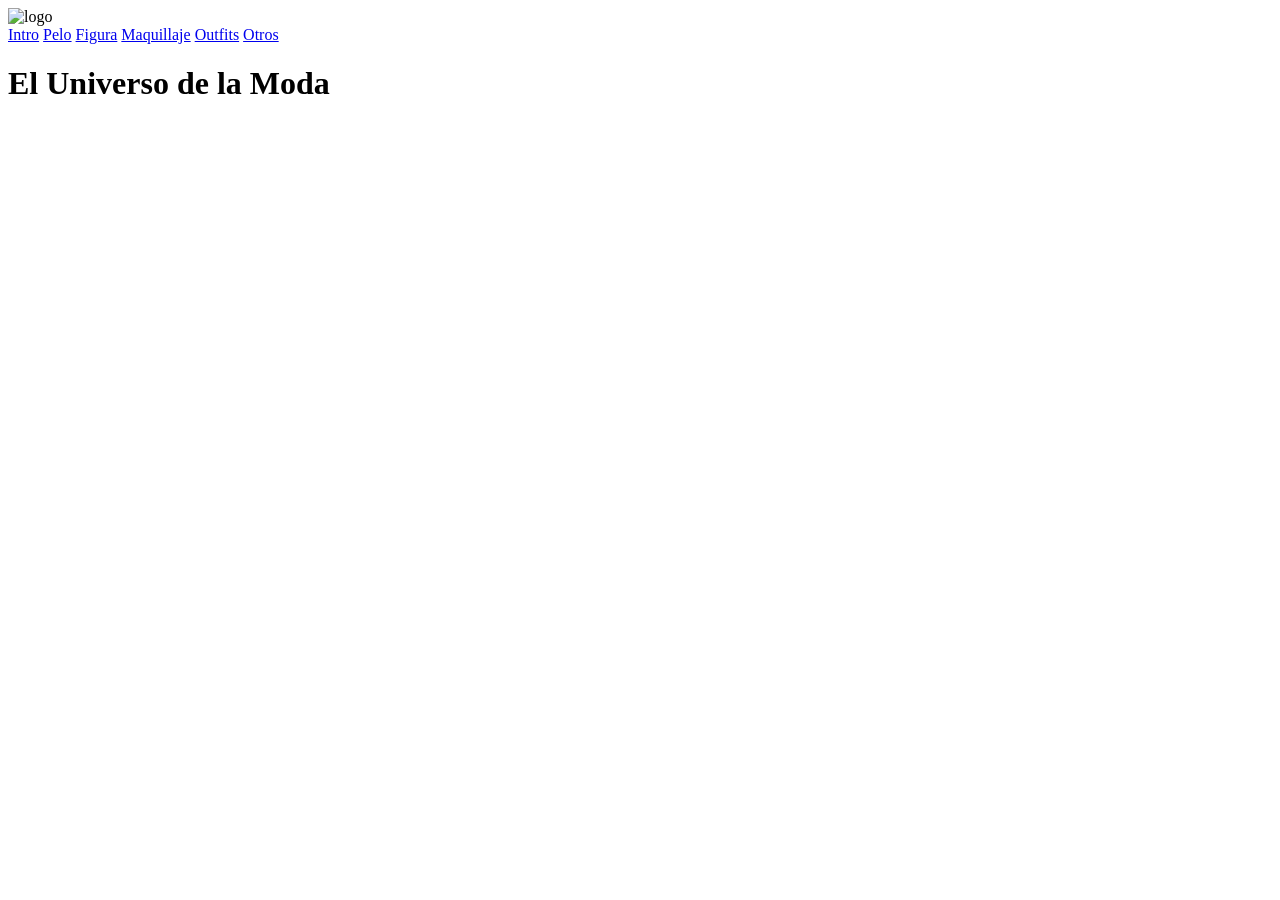
==== index.html @ 5a5b6935 "404" ====
<!DOCTYPE html>
<html lang="en">
  <head>
    <title>El Universo de la Moda</title>
    <meta charset="UTF-8" />
    <meta name="viewport" content="width=device-width" />
    <!--
      Need a visual blank slate?
      Remove all code in `styles.css`!
    -->
    <link rel="stylesheet" href="css/styles.css" />
    <script type="module" src="script.js"></script>
  </head>
  <body>
    <header>
      <div id="logo">
       <img src="https://p16-faceuimg-sign-sg.ibyteimg.com/tos-alisg-i-37870e-sg/ooBmEQ6m7DybO8AuAzFhBtqACBegYCLjISfsPE.jpeg~tplv-qf95cgtps6-preview.webp?lk3s=a2a83e6a&x-expires=1819307372&x-signature=FyCr%2BBFAl1yRTc%2FDdLYAjFlwOXg%3D" alt="logo"> 
      </div>
     </div>

      </header>   
    <nav>
      <a href="./index.html" class="activo">Intro</a>
      <a href="./pelo.html">Pelo</a>
      <a href="./figura.html">Figura</a>
      <a href="./maquillaje.html">Maquillaje</a>
      <a href="./outfits.html">Outfits</a>
      <a href="./otros.html">Otros</a>
    </nav>
    
    <main>
      <h1>El Universo de la Moda</h1>
    </main>
  </body>
</html>
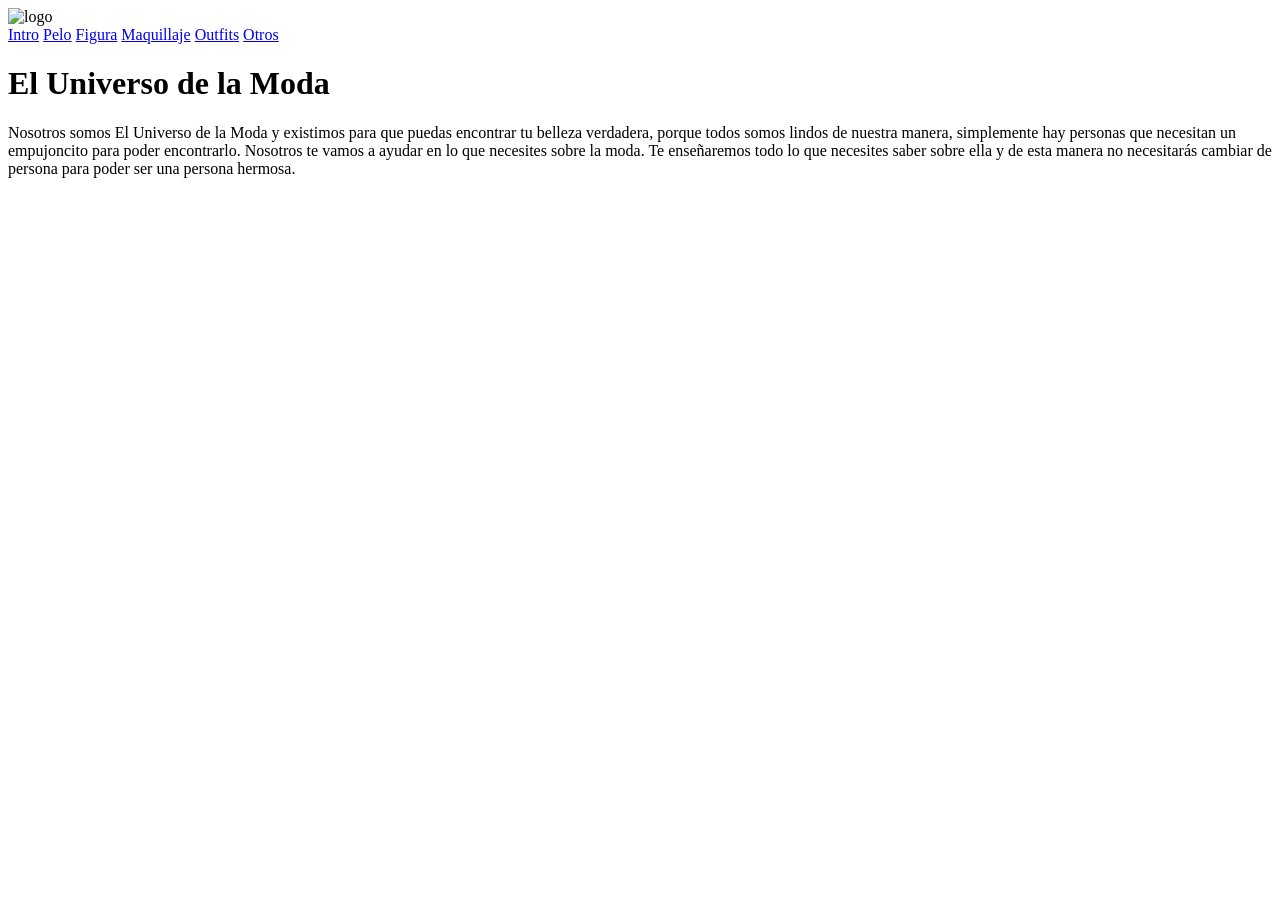
==== commit 409d5950: "23" ====
--- a/index.html
+++ b/index.html
@@ -30,6 +30,12 @@
     
     <main>
       <h1>El Universo de la Moda</h1>
+      <p>Nosotros somos El Universo de la Moda y existimos para que puedas encontrar tu belleza verdadera,
+         porque todos somos lindos de nuestra manera, simplemente hay personas que necesitan un 
+         empujoncito para poder encontrarlo. Nosotros te vamos a ayudar en lo que necesites sobre la moda.
+         Te enseñaremos todo lo que necesites saber sobre ella y de esta manera no necesitarás cambiar de 
+         persona para poder ser una persona hermosa.
+      </p>
     </main>
   </body>
 </html>
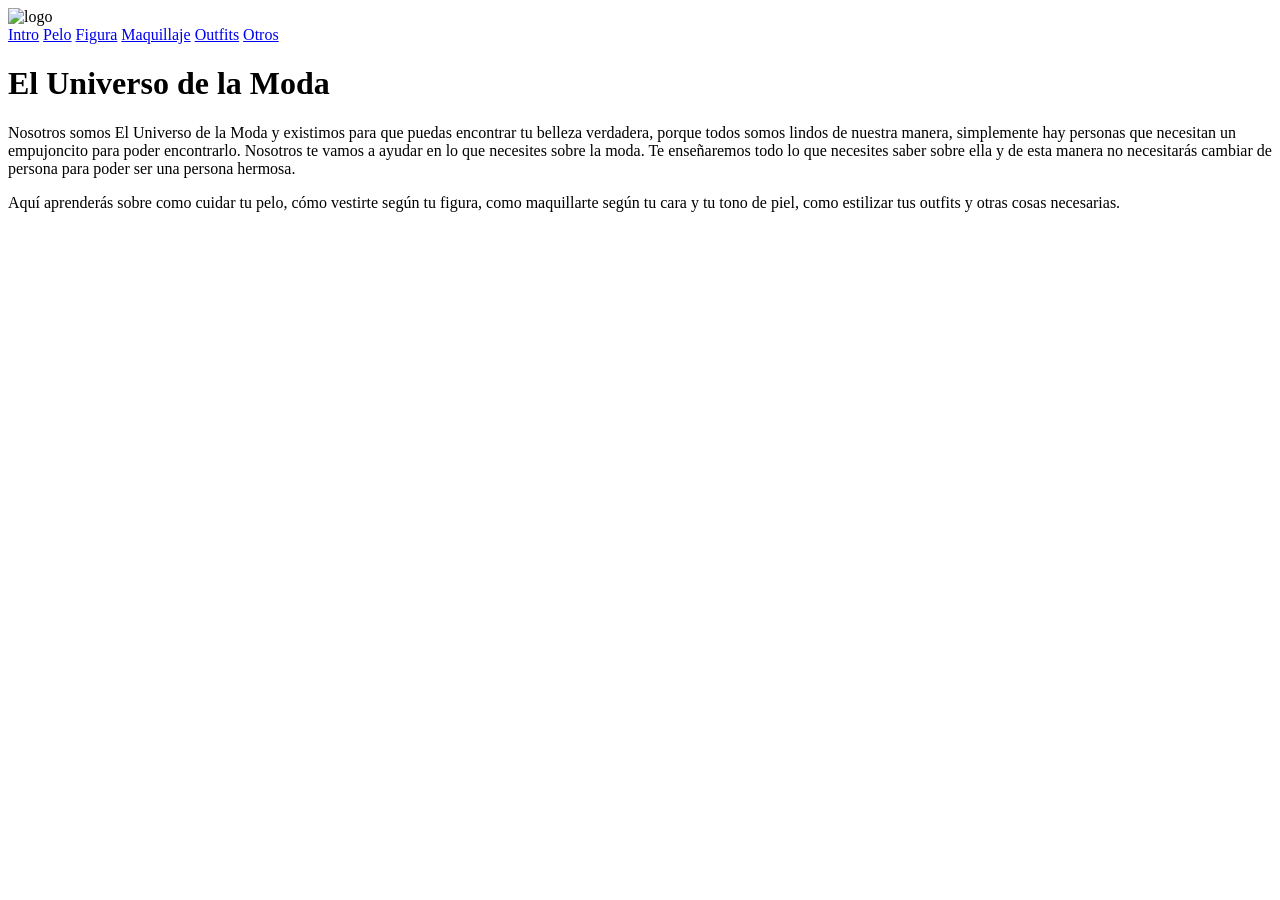
==== commit 47e13945: "26" ====
--- a/index.html
+++ b/index.html
@@ -30,12 +30,23 @@
     
     <main>
       <h1>El Universo de la Moda</h1>
+
+      <section id="index">
+      <div id="elle magazine"></div>
+      <div id="vouge magazine"></div>
+      <div id="ELLE magazine"></div>
+      <div id="VOUGE magazine"></div>
+      </section>
+
       <p>Nosotros somos El Universo de la Moda y existimos para que puedas encontrar tu belleza verdadera,
          porque todos somos lindos de nuestra manera, simplemente hay personas que necesitan un 
          empujoncito para poder encontrarlo. Nosotros te vamos a ayudar en lo que necesites sobre la moda.
          Te enseñaremos todo lo que necesites saber sobre ella y de esta manera no necesitarás cambiar de 
          persona para poder ser una persona hermosa.
       </p>
+      <p>Aquí aprenderás sobre como cuidar tu pelo, cómo vestirte según tu figura, como maquillarte según 
+        tu cara y tu tono de piel, como estilizar tus outfits y otras cosas necesarias.
+      </p>
     </main>
   </body>
 </html>
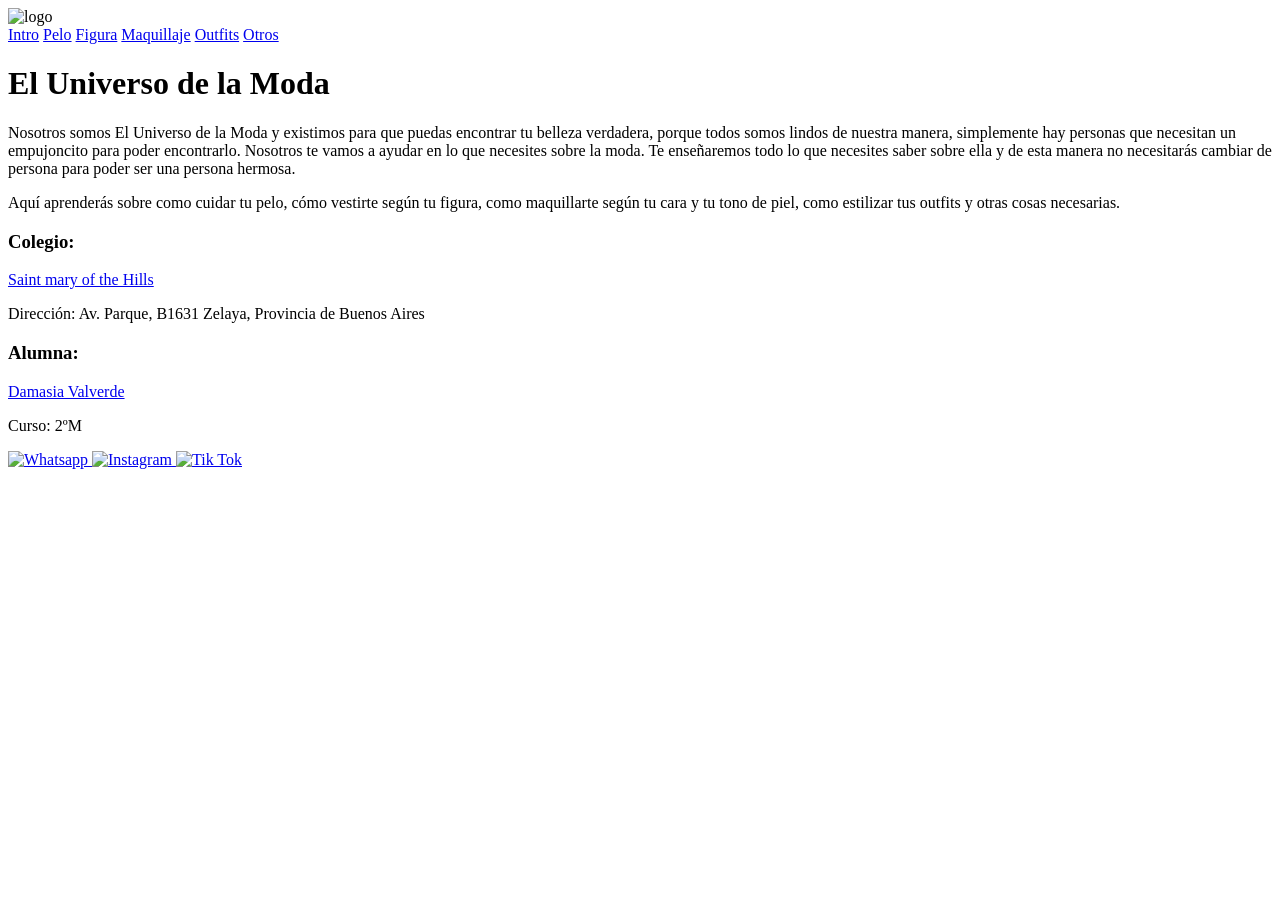
==== commit f845e459: "28" ====
--- a/index.html
+++ b/index.html
@@ -29,15 +29,14 @@
     </nav>
     
     <main>
+      <section id="index">
+        <div id="elle magazine"></div>
+        <div id="vouge magazine"></div>
+        <div id="ELLE magazine"></div>
+        <div id="VOUGE magazine"></div>
+        </section>
+  
       <h1>El Universo de la Moda</h1>
-
-      <section id="index">
-      <div id="elle magazine"></div>
-      <div id="vouge magazine"></div>
-      <div id="ELLE magazine"></div>
-      <div id="VOUGE magazine"></div>
-      </section>
-
       <p>Nosotros somos El Universo de la Moda y existimos para que puedas encontrar tu belleza verdadera,
          porque todos somos lindos de nuestra manera, simplemente hay personas que necesitan un 
          empujoncito para poder encontrarlo. Nosotros te vamos a ayudar en lo que necesites sobre la moda.
@@ -48,5 +47,29 @@
         tu cara y tu tono de piel, como estilizar tus outfits y otras cosas necesarias.
       </p>
     </main>
+    <footer>
+      <div id="colegio">
+      <h3> Colegio:</h3>
+      <p> <a href="https://www.stmary.edu.ar/es/como-llegar-pilar-sede-pilar" target="blanck">Saint mary of the Hills </a></p>
+       <p>Dirección: Av. Parque, B1631 Zelaya, Provincia de Buenos Aires </p>
+ 
+ 
+      </div>
+      <div id="alumno">
+       <h3>Alumna:</h3>
+       <p><a href="mailto:alu.valverdelyonsd@stmary.edu.ar">Damasia Valverde</a></p>
+       <p> Curso: 2ºM</p>
+ 
+ 
+ 
+      </div>
+      <div id="sociales">
+        <a href="https://www.whatsapp.com/?lang=es" target="blank" >   <img src="https://img.freepik.com/vector-premium/icono-logotipo-whatsapp-aplicacion-redes-sociales-aplicacion-red-marca-editorial-popular-ilustracion-vectorial_913857-391.jpg?semt=ais_hybrid&w=740&q=80" alt="Whatsapp">   </a>
+        
+        <a href="https://www.instagram.com/" target="blank" >   <img src="https://upload.wikimedia.org/wikipedia/commons/9/95/Instagram_logo_2022.svg" alt="Instagram">  </a>
+       
+        <a href="https://www.tiktok.com/es-419/" target="blank" >   <img src="https://img.freepik.com/vector-premium/logotipo-tik-tok_578229-290.jpg?semt=ais_hybrid&w=740&q=80" alt="Tik Tok">  </a>
+      </div> 
+      </footer>
   </body>
 </html>
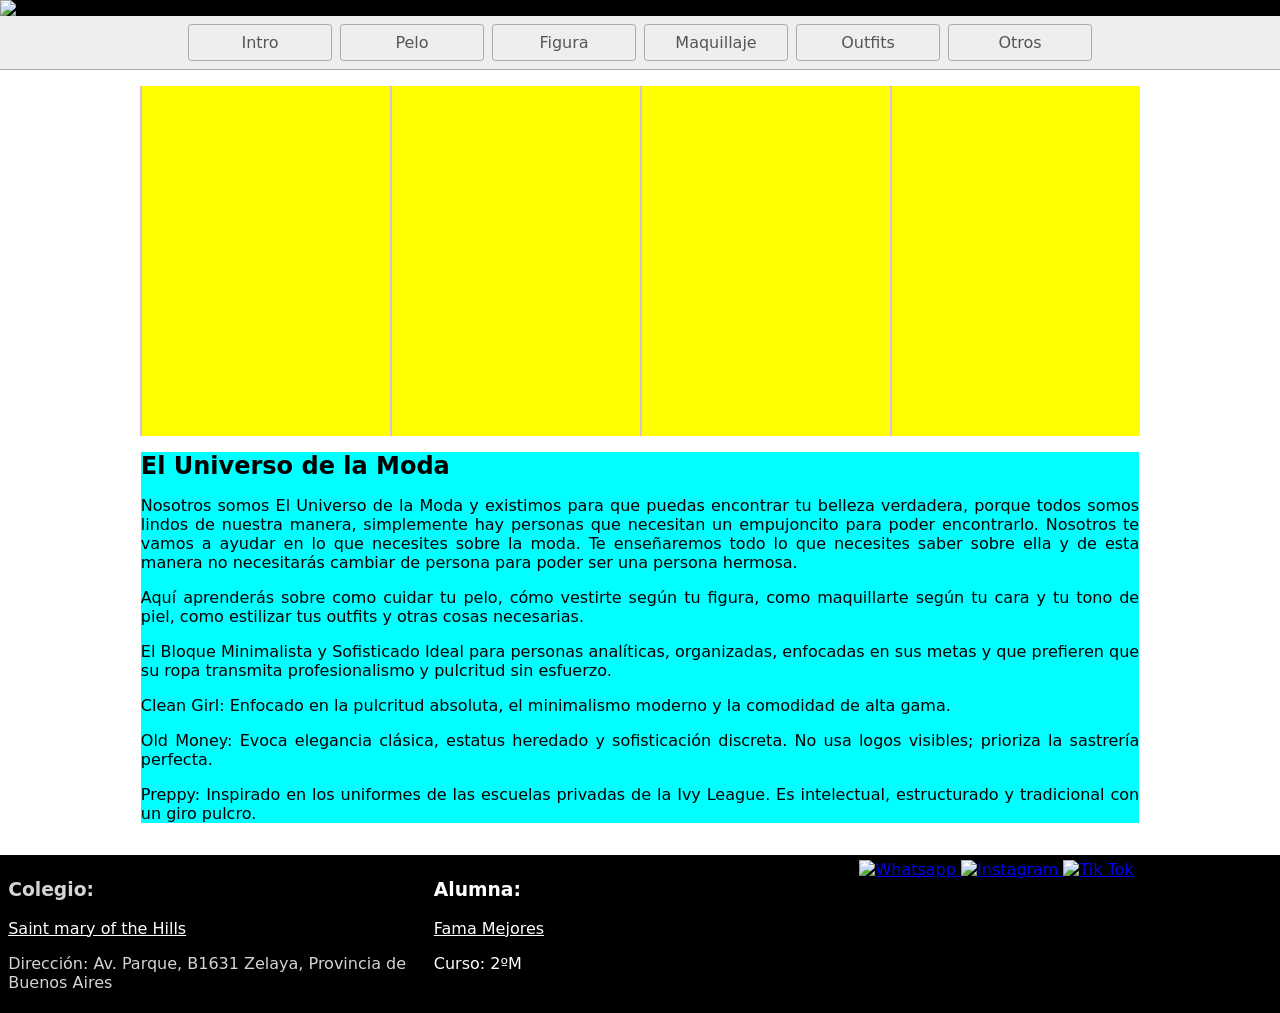
==== commit 3c7e6cf9: "Merge 9aa99f2cf6e3e34d83ffbf53fe05d48ccd863994 into 850c69001db4353a1813d1a250d51a6539fb4bcd" ====
--- a/index.html
+++ b/index.html
@@ -1,75 +1,98 @@
 <!DOCTYPE html>
 <html lang="en">
-  <head>
-    <title>El Universo de la Moda</title>
-    <meta charset="UTF-8" />
-    <meta name="viewport" content="width=device-width" />
-    <!--
+
+<head>
+  <title>El Universo de la Moda</title>
+  <meta charset="UTF-8" />
+  <meta name="viewport" content="width=device-width" />
+  <!--
       Need a visual blank slate?
       Remove all code in `styles.css`!
     -->
-    <link rel="stylesheet" href="css/styles.css" />
-    <script type="module" src="script.js"></script>
-  </head>
-  <body>
-    <header>
-      <div id="logo">
-       <img src="https://p16-faceuimg-sign-sg.ibyteimg.com/tos-alisg-i-37870e-sg/ooBmEQ6m7DybO8AuAzFhBtqACBegYCLjISfsPE.jpeg~tplv-qf95cgtps6-preview.webp?lk3s=a2a83e6a&x-expires=1819307372&x-signature=FyCr%2BBFAl1yRTc%2FDdLYAjFlwOXg%3D" alt="logo"> 
-      </div>
-     </div>
+  <link rel="stylesheet" href="css/styles.css" />
+  <script type="module" src="script.js"></script>
+</head>
 
-      </header>   
-    <nav>
-      <a href="./index.html" class="activo">Intro</a>
-      <a href="./pelo.html">Pelo</a>
-      <a href="./figura.html">Figura</a>
-      <a href="./maquillaje.html">Maquillaje</a>
-      <a href="./outfits.html">Outfits</a>
-      <a href="./otros.html">Otros</a>
-    </nav>
-    
-    <main>
-      <section id="index">
-        <div id="elle magazine"></div>
-        <div id="vouge magazine"></div>
-        <div id="ELLE magazine"></div>
-        <div id="VOUGE magazine"></div>
-        </section>
-  
+<body>
+  <header>
+    <div id="logo">
+      <img
+        src="https://p16-faceuimg-sign-sg.ibyteimg.com/tos-alisg-i-37870e-sg/ooBmEQ6m7DybO8AuAzFhBtqACBegYCLjISfsPE.jpeg~tplv-qf95cgtps6-preview.webp?lk3s=a2a83e6a&x-expires=1819307372&x-signature=FyCr%2BBFAl1yRTc%2FDdLYAjFlwOXg%3D"
+        alt="logo">
+    </div>
+    </div>
+
+  </header>
+  <nav>
+    <a href="./index.html" class="activo">Intro</a>
+    <a href="./pelo.html">Pelo</a>
+    <a href="./figura.html">Figura</a>
+    <a href="./maquillaje.html">Maquillaje</a>
+    <a href="./outfits.html">Outfits</a>
+    <a href="./otros.html">Otros</a>
+  </nav>
+
+  <main>
+    <section id="index">
+      <div id="katseye"></div>
+      <div id="elle"></div>
+      <div id="vouge"></div>
+      <div id="VOUGE"></div>
+    </section>
+    <div class="texto">
       <h1>El Universo de la Moda</h1>
       <p>Nosotros somos El Universo de la Moda y existimos para que puedas encontrar tu belleza verdadera,
-         porque todos somos lindos de nuestra manera, simplemente hay personas que necesitan un 
-         empujoncito para poder encontrarlo. Nosotros te vamos a ayudar en lo que necesites sobre la moda.
-         Te enseñaremos todo lo que necesites saber sobre ella y de esta manera no necesitarás cambiar de 
-         persona para poder ser una persona hermosa.
+        porque todos somos lindos de nuestra manera, simplemente hay personas que necesitan un
+        empujoncito para poder encontrarlo. Nosotros te vamos a ayudar en lo que necesites sobre la moda.
+        Te enseñaremos todo lo que necesites saber sobre ella y de esta manera no necesitarás cambiar de
+        persona para poder ser una persona hermosa.
       </p>
-      <p>Aquí aprenderás sobre como cuidar tu pelo, cómo vestirte según tu figura, como maquillarte según 
+      <p>Aquí aprenderás sobre como cuidar tu pelo, cómo vestirte según tu figura, como maquillarte según
         tu cara y tu tono de piel, como estilizar tus outfits y otras cosas necesarias.
       </p>
-    </main>
-    <footer>
-      <div id="colegio">
+      <p>El Bloque Minimalista y Sofisticado
+        Ideal para personas analíticas, organizadas, enfocadas en sus metas y que prefieren que su ropa transmita
+        profesionalismo y pulcritud sin esfuerzo.</p>
+
+      <p>Clean Girl: Enfocado en la pulcritud absoluta, el minimalismo moderno y la comodidad de alta gama.</p>
+
+      <p>Old Money: Evoca elegancia clásica, estatus heredado y sofisticación discreta. No usa logos visibles; prioriza
+        la sastrería perfecta.</p>
+
+      <p>Preppy: Inspirado en los uniformes de las escuelas privadas de la Ivy League. Es intelectual, estructurado y
+        tradicional con un giro pulcro.</p>
+    </div>
+  </main>
+  <footer>
+    <div id="colegio">
       <h3> Colegio:</h3>
-      <p> <a href="https://www.stmary.edu.ar/es/como-llegar-pilar-sede-pilar" target="blanck">Saint mary of the Hills </a></p>
-       <p>Dirección: Av. Parque, B1631 Zelaya, Provincia de Buenos Aires </p>
- 
- 
-      </div>
-      <div id="alumno">
-       <h3>Alumna:</h3>
-       <p><a href="mailto:alu.valverdelyonsd@stmary.edu.ar">Damasia Valverde</a></p>
-       <p> Curso: 2ºM</p>
- 
- 
- 
-      </div>
-      <div id="sociales">
-        <a href="https://www.whatsapp.com/?lang=es" target="blank" >   <img src="https://img.freepik.com/vector-premium/icono-logotipo-whatsapp-aplicacion-redes-sociales-aplicacion-red-marca-editorial-popular-ilustracion-vectorial_913857-391.jpg?semt=ais_hybrid&w=740&q=80" alt="Whatsapp">   </a>
-        
-        <a href="https://www.instagram.com/" target="blank" >   <img src="https://upload.wikimedia.org/wikipedia/commons/9/95/Instagram_logo_2022.svg" alt="Instagram">  </a>
-       
-        <a href="https://www.tiktok.com/es-419/" target="blank" >   <img src="https://img.freepik.com/vector-premium/logotipo-tik-tok_578229-290.jpg?semt=ais_hybrid&w=740&q=80" alt="Tik Tok">  </a>
-      </div> 
-      </footer>
-  </body>
+      <p> <a href="https://www.stmary.edu.ar/es/como-llegar-pilar-sede-pilar" target="blanck">Saint mary of the Hills
+        </a></p>
+      <p>Dirección: Av. Parque, B1631 Zelaya, Provincia de Buenos Aires </p>
+
+
+    </div>
+    <div id="alumno">
+      <h3>Alumna:</h3>
+      <p><a href="famamejoresmejores@gmail.com">Fama Mejores</a></p>
+      <p> Curso: 2ºM</p>
+
+
+
+    </div>
+    <div id="sociales">
+      <a href="https://www.whatsapp.com/?lang=es" target="blank"> <img
+          src="https://img.freepik.com/vector-premium/icono-logotipo-whatsapp-aplicacion-redes-sociales-aplicacion-red-marca-editorial-popular-ilustracion-vectorial_913857-391.jpg?semt=ais_hybrid&w=740&q=80"
+          alt="Whatsapp"> </a>
+
+      <a href="https://www.instagram.com/" target="blank"> <img
+          src="https://upload.wikimedia.org/wikipedia/commons/9/95/Instagram_logo_2022.svg" alt="Instagram"> </a>
+
+      <a href="https://www.tiktok.com/es-419/" target="blank"> <img
+          src="https://img.freepik.com/vector-premium/logotipo-tik-tok_578229-290.jpg?semt=ais_hybrid&w=740&q=80"
+          alt="Tik Tok"> </a>
+    </div>
+  </footer>
+</body>
+
 </html>
--- a/css/styles.css
+++ b/css/styles.css
@@ -0,0 +1,150 @@
+* {
+  box-sizing: border-box;
+}
+
+body {
+  margin: 0;
+  font-family: system-ui, sans-serif;
+  color: black;
+  background-color: white;
+}
+
+/*inicio de header*/
+header{
+  background-color: #000;
+}
+#logo{
+display: flex;
+flex-direction: row;
+align-items: flex-end;
+justify-content: space-between;
+}
+
+#logo img{
+  width: 191px;
+  font-size: smaller;
+}
+/*fin de header*/
+/*inicio main*/
+section{
+  width: 1000px;
+  background-color: thistle;
+  margin: 0 auto;
+  margin-bottom: 5px;
+  display: flex;
+  align-items: center;
+  justify-content: center;
+}
+
+section div{
+  width: 33%;
+  height: 350px;
+  background-color: yellow;
+  margin-left: 2px;
+}
+#intro{
+  background-image: url(https://t3.ftcdn.net/jpg/00/80/72/90/360_F_80729070_Fg588yDXhgfzTmMmKACcOCY73Lem29Q7.jpg);
+}
+#elle{
+  background-image: url(https://hips.hearstapps.com/hmg-prod/images/zendaya-main-1604936630.jpg);
+  background-size: cover;
+}
+#vouge{
+  background-image: url(https://i.pinimg.com/736x/00/1a/c9/001ac9738ecdc76ac7356df3f32472eb.jpg);
+  background-size: cover;
+  background-repeat: no-repeat;
+  background-position: center;
+}
+  #VOUGE{
+    background-image: url(https://media.vogue.es/photos/5cc7723796855c167b53d3e7/master/w_1600%2Cc_limit/septiembre_2013_articulo_6548.jpg);
+    background-size: cover;
+    background-repeat: no-repeat;
+    background-position: center;
+    }
+    #katseye{
+      background-image: url(https://i.calameoassets.com/250917201837-6101e4b0e09ba04b800f301674a90d66/large.jpg);
+      background-size: cover;
+      background-repeat: no-repeat;
+      background-position: center;
+      }
+
+/*fin main*/
+
+nav {
+  display: flex;
+  flex-wrap: wrap;
+  align-items: center;
+  justify-content: center;
+  padding: 0.5rem;
+  gap: 0.5rem;
+  border-bottom: solid 1px #aaa;
+  background-color: #eee;
+}
+
+nav a {
+  display: inline-block;
+  min-width: 9rem;
+  padding: 0.5rem;
+  border-radius: 0.2rem;
+  border: solid 1px #aaa;
+  text-align: center;
+  text-decoration: none;
+  color: #555;
+}
+
+nav a[aria-current='page'] {
+  color: #000;
+  background-color: #d4d4d4;
+}
+/*inicio del footer*/
+footer{
+  background-color: #000;
+color: #d4d4d4;
+display: flex;
+flex-wrap: wrap;
+justify-content: space-evenly;
+}
+#colegio{
+width: 33%;
+background-color: black;
+padding: 5px;
+}
+#colegio a {
+color: white;
+}
+
+#alumno{
+  width: 33%;
+background-color:black;
+color: white;
+padding: 5px;
+}
+#alumno a{
+  color: white;
+}
+
+#sociales{
+  width: 33%;
+background-color: black;
+padding: 5px;
+}
+
+#sociales img{
+  width: 50px;
+}
+/*fin del footer*/
+  main {
+    padding: 1rem;
+  }
+  
+  h1 {
+    font-weight: bold;
+    font-size: 1.5rem;
+  }
+  .texto{
+    width: 80%;
+    margin: 0 auto;
+    text-align: justify;
+    background-color: aqua;
+  }
+  
